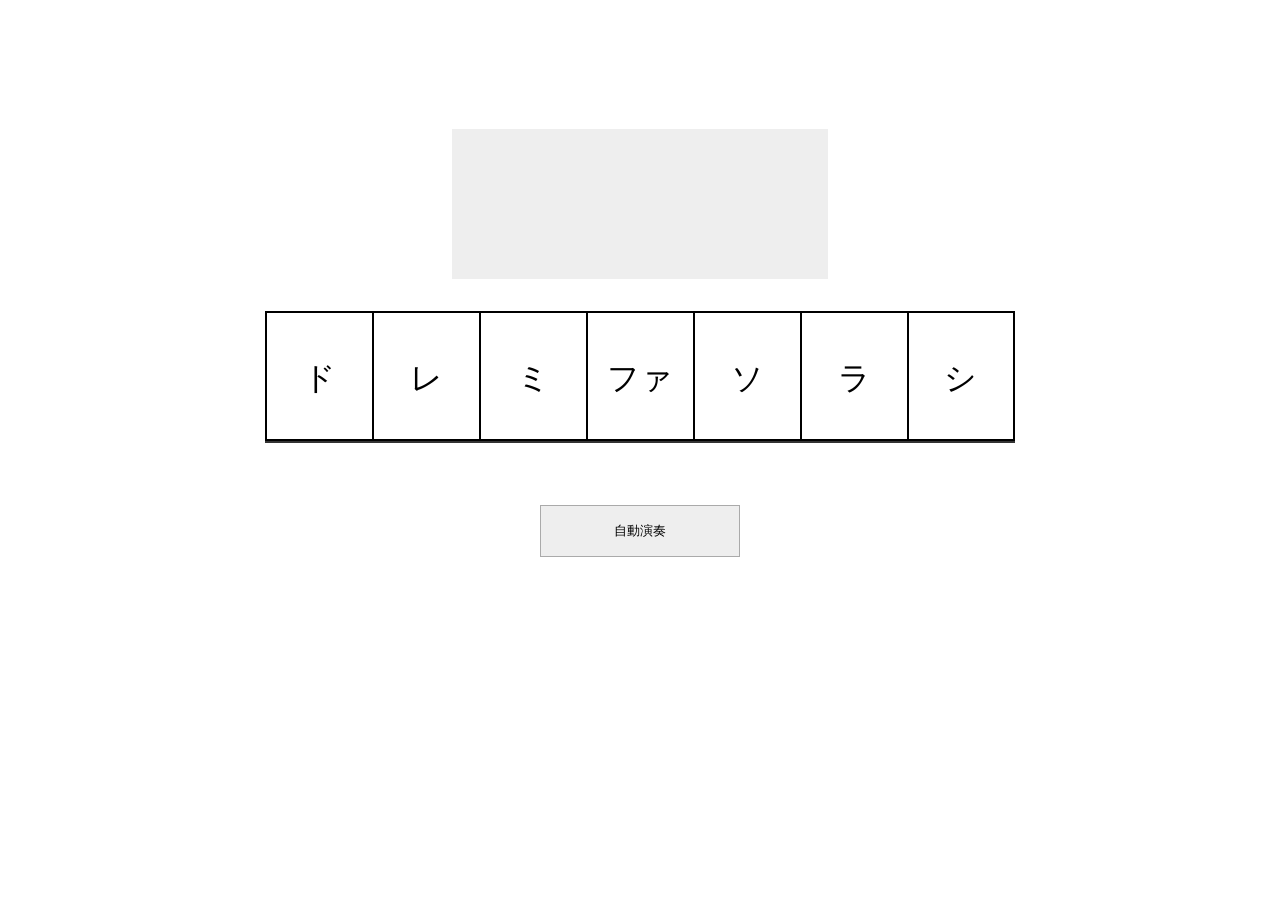
==== works/piano/index.html @ 52c47f7c "first commit" ====
<!DOCTYPE html>
<html lang="ja">
  <head>
    <meta charset="UTF-8" />
    <meta name="viewport" content="width=device-width, initial-scale=1.0" />
    <title>簡易ピアノアプリ</title>
  </head>
  <body>
    <style>
      * {
        box-sizing: border-box;
      }
      body {
        padding: 6rem;
        text-align: center;
      }
      .piano {
        width: 70%;
        margin: auto;
      }
      #displayArea {
        background-color: #eee;
        height: 150px;
        width: 50%;
        margin: auto;
        line-height: 150px;
        font-size: 3rem;
        margin-bottom: 2rem;
      }
      #autoArea {
        height: 25px;
      }
      /* 鍵盤 */
      .flex {
        display: flex;
        justify-content: space-between;
        margin-bottom: 4rem;
        width: 100%;
      }
      .pianoKey {
        font-size: 2rem;
        background-color: #fff;
        color: #000;
        width: 100%;
        height: 130px;
        line-height: 130px;
        box-shadow: 0 2px #333;
        border: 2px #000 solid;
        border-right: none;
        cursor: pointer;
        user-select: none;
      }
      .pianoKey:last-child {
        border-right: 2px solid #000;
      }
      .pianoKey:active {
        box-shadow: none;
        translate: 0 2px;
        background-color: #ff7070;
      }
      .color {
        box-shadow: none;
        translate: 0 2px;
        background-color: #ff7070;
      }
      /* オートボタン */
      #autoBtn {
        width: 200px;
        margin: auto;
      }
      #button {
        background-color: #eee;
        width: 100%;
        padding: 1rem;
        border: 1px solid #aaa;
        cursor: pointer;
        display: inline-block;
      }
      #button:hover {
        background-color: #ddd;
      }
    </style>
    
    <!-- HTML -->
    <div class="piano">
      <div id="autoArea"></div>
      <div id="displayArea"></div>
      <div class="flex">
        <div class="pianoKey">ド</div>
        <div class="pianoKey">レ</div>
        <div class="pianoKey">ミ</div>
        <div class="pianoKey">ファ</div>
        <div class="pianoKey">ソ</div>
        <div class="pianoKey">ラ</div>
        <div class="pianoKey">シ</div>
      </div>
      <div id="autoBtn">
        <input type="button" id="button" value="自動演奏" />
      </div>
    </div>

    <!-- JS -->
    <script>
      const displayArea = document.querySelector("#displayArea");
      const pianoKeys = document.querySelectorAll(".pianoKey");
      const button = document.querySelector("#button");
      const autoArea = document.querySelector("#autoArea");
      const DISPLAY_ERASE_MS = 1000;
      let displayTimeoutId = null;
      let playTimerId = null;
      let isAutoPlaying = false;
      let currentSong = null;
      let noteIndex = 0;
      const REST = "";

      const NOTE_TO_FREQUENCY_HZ = {
        ド: 261.63, // C4
        レ: 293.66, // D4
        ミ: 329.63, // E4
        ファ: 349.23, // F4
        ソ: 392.0, // G4
        ラ: 440.0, // A4
        シ: 493.88, // B4
      };
      const audioConfig = {
        masterVolume: 0.6,
        waveType: "sine",
        attackSec: 0.02,
        releaseSec: 0.08,
        manualDurationMs: 1000,
      };
      const AudioContextClass = window.AudioContext || window.webkitAudioContext;
      const audioCtx = new AudioContextClass();
      const masterGain = audioCtx.createGain();
      masterGain.gain.value = audioConfig.masterVolume;
      masterGain.connect(audioCtx.destination);
      async function ensureAudioRunning() {
        if (audioCtx.state === "suspended") {
          await audioCtx.resume();
        }
      }
      function playNoteSound(note, durationMs) {
        const freq = NOTE_TO_FREQUENCY_HZ[note];
        if (!freq) return;
        const durationSec = Math.max(0.01, durationMs / 1000);
        const now = audioCtx.currentTime;
        const osc = audioCtx.createOscillator();
        const gain = audioCtx.createGain();
        osc.type = audioConfig.waveType;
        osc.frequency.setValueAtTime(freq, now);
        const attack = Math.max(0.001, audioConfig.attackSec);
        const release = Math.max(0.001, audioConfig.releaseSec);
        const sustainEnd = now + Math.max(durationSec - release, attack);
        gain.gain.setValueAtTime(0, now);
        gain.gain.linearRampToValueAtTime(1, now + attack);
        gain.gain.setValueAtTime(1, sustainEnd);
        gain.gain.linearRampToValueAtTime(0, now + durationSec);
        osc.connect(gain).connect(masterGain);
        osc.start(now);
        osc.stop(now + durationSec + 0.05);
      }
  
      function n(note, durationMs) {
        return { note, durationMs };
      }
      function r(durationMs) {
        return { note: REST, durationMs };
      }
      const SONGS = [
        {
          id: "twinkle",
          title: "きらきら星",
          score: [
            n("ド", 500),
            r(500),
            n("ド", 500),
            r(500),
            n("ソ", 500),
            r(500),
            n("ソ", 500),
            r(500),
            n("ラ", 500),
            r(500),
            n("ラ", 500),
            r(500),
            n("ソ", 2000),
            n("ファ", 500),
            r(500),
            n("ファ", 500),
            r(500),
            n("ミ", 500),
            r(500),
            n("ミ", 500),
            r(500),
            n("レ", 500),
            r(500),
            n("レ", 500),
            r(500),
            n("ド", 2000),
            n("ソ", 500),
            r(500),
            n("ソ", 500),
            r(500),
            n("ファ", 500),
            r(500),
            n("ファ", 500),
            r(500),
            n("ミ", 500),
            r(500),
            n("ミ", 500),
            r(500),
            n("レ", 2000),
            n("ソ", 500),
            r(500),
            n("ソ", 500),
            r(500),
            n("ファ", 500),
            r(500),
            n("ファ", 500),
            r(500),
            n("ミ", 500),
            r(500),
            n("ミ", 500),
            r(500),
            n("レ", 2000),
            n("ド", 500),
            r(500),
            n("ド", 500),
            r(500),
            n("ソ", 500),
            r(500),
            n("ソ", 500),
            r(500),
            n("ラ", 500),
            r(500),
            n("ラ", 500),
            r(500),
            n("ソ", 2000),
            n("ファ", 500),
            r(500),
            n("ファ", 500),
            r(500),
            n("ミ", 500),
            r(500),
            n("ミ", 500),
            r(500),
            n("レ", 500),
            r(500),
            n("レ", 500),
            r(500),
            n("ド", 4000),
          ],
        },
        {
          id: "tulip",
          title: "チューリップ",
          score: [
            n("ド", 500),
            n("レ", 500),
            n("ミ", 1000),
            n("ド", 500),
            n("レ", 500),
            n("ミ", 1000),
            n("ソ", 500),
            n("ミ", 500),
            n("レ", 500),
            n("ド", 500),
            n("レ", 500),
            n("ミ", 500),
            n("レ", 1000),
            n("ド", 500),
            n("レ", 500),
            n("ミ", 1000),
            n("ド", 500),
            n("レ", 500),
            n("ミ", 1000),
            n("ソ", 500),
            n("ミ", 500),
            n("レ", 500),
            n("ド", 500),
            n("レ", 500),
            n("ミ", 500),
            n("ド", 1000),
            n("ソ", 250),
            r(250),
            n("ソ", 250),
            r(250),
            n("ミ", 250),
            r(250),
            n("ソ", 250),
            r(250),
            n("ラ", 250),
            r(250),
            n("ラ", 250),
            r(250),
            n("ソ", 1000),
            n("ミ", 250),
            r(250),
            n("ミ", 250),
            r(250),
            n("レ", 250),
            r(250),
            n("レ", 250),
            r(250),
            n("ド", 4000),
          ],
        },
      ];
      function pickRandomSong() {
        const index = Math.floor(Math.random() * SONGS.length);
        return SONGS[index];
      }
      
      function clearDisplay() {
        displayArea.textContent = "";
      }
      function setKeysEnabled(enabled) {
        pianoKeys.forEach((pianoKey) => {
          pianoKey.style.pointerEvents = enabled ? "auto" : "none";
        });
      }
      function clearKeyHighlights() {
        pianoKeys.forEach((pianoKey) => pianoKey.classList.remove("color"));
      }
      function setAutoPlayUI(isPlaying, songTitle = "") {
        if (isPlaying) {
          button.value = "演奏中止";
          autoArea.textContent = `自動演奏中です：${songTitle}`;
          setKeysEnabled(false);
        } else {
          button.value = "自動演奏";
          autoArea.textContent = "";
          clearDisplay();
          setKeysEnabled(true);
          clearKeyHighlights();
        }
      }
      function highlightKeyByNote(note) {
        pianoKeys.forEach((pianoKey) => {
          const isActive = pianoKey.textContent === note && note !== REST;
          pianoKey.classList.toggle("color", isActive);
        });
      }
    
      pianoKeys.forEach((pianoKey) => {
        pianoKey.addEventListener("click", async () => {
          if (isAutoPlaying) return;
          await ensureAudioRunning();
          const note = pianoKey.textContent;
          displayArea.textContent = note;
          highlightKeyByNote(note);
          playNoteSound(note, audioConfig.manualDurationMs);
          clearTimeout(displayTimeoutId);
          displayTimeoutId = setTimeout(() => {
            clearDisplay();
            clearKeyHighlights();
          }, DISPLAY_ERASE_MS);
        });
      });
   
      async function playCurrentNote() {
        if (!currentSong || noteIndex >= currentSong.score.length) {
          stopAutoPlay();
          return;
        }
        await ensureAudioRunning();
        const { note, durationMs } = currentSong.score[noteIndex];
        displayArea.textContent = note;
        highlightKeyByNote(note);
        playNoteSound(note, durationMs);
        noteIndex++;
        playTimerId = setTimeout(playCurrentNote, durationMs);
      }
      function startAutoPlay() {
        if (isAutoPlaying) {
          stopAutoPlay();
          return;
        }
        clearTimeout(displayTimeoutId);
        currentSong = pickRandomSong();
        noteIndex = 0;
        isAutoPlaying = true;
        setAutoPlayUI(true, currentSong.title);
        playCurrentNote();
      }
      function stopAutoPlay() {
        clearTimeout(playTimerId);
        isAutoPlaying = false;
        noteIndex = 0;
        currentSong = null;
        setAutoPlayUI(false);
      }
      // 自動演奏ボタン
      button.addEventListener("click", startAutoPlay);
    </script>
</html>
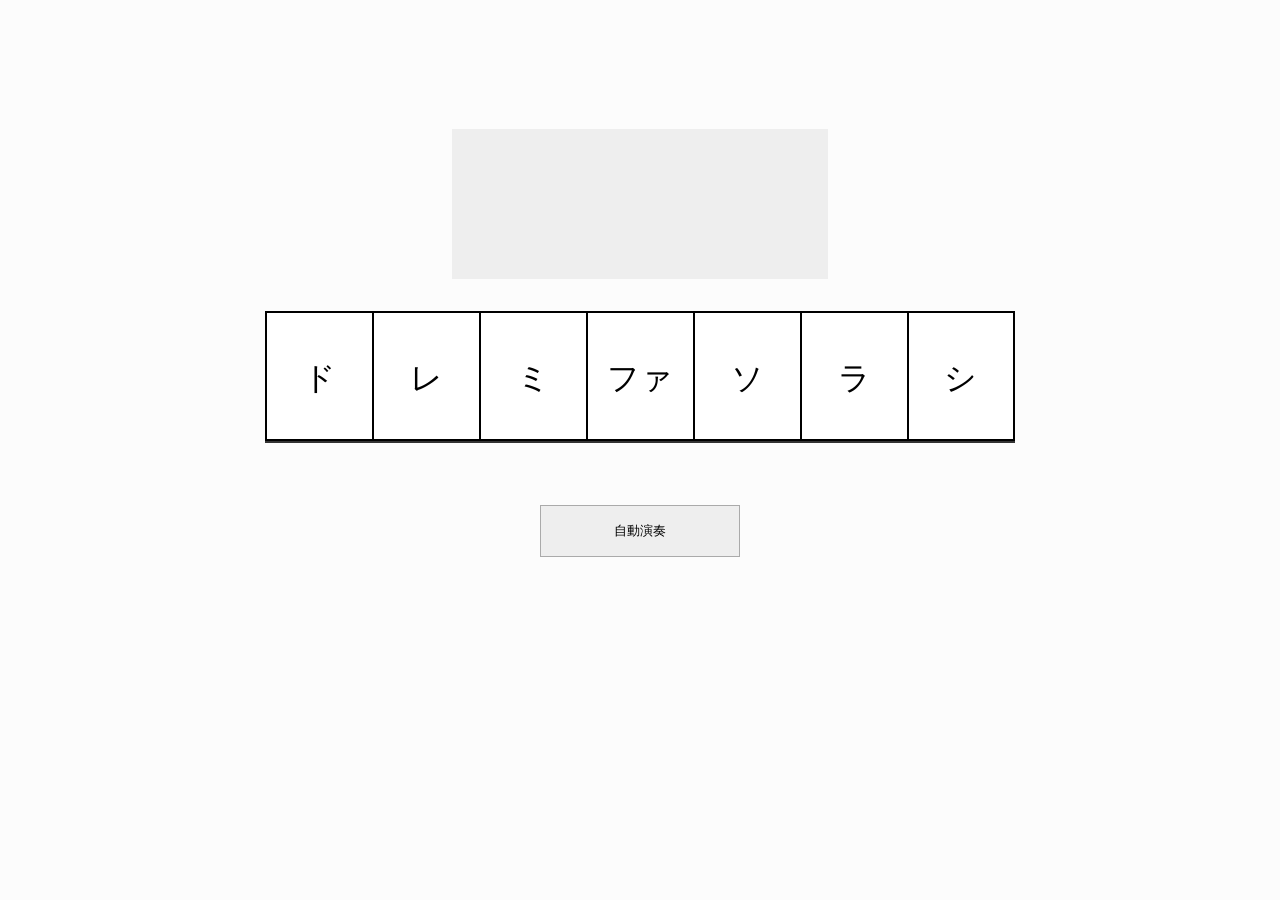
==== commit 4f16a0b5: "style: project" ====
--- a/works/piano/index.html
+++ b/works/piano/index.html
@@ -4,84 +4,10 @@
     <meta charset="UTF-8" />
     <meta name="viewport" content="width=device-width, initial-scale=1.0" />
     <title>簡易ピアノアプリ</title>
+    <link rel="stylesheet" href="css/style.css">
+    <script src="js/script.js" defer></script>
   </head>
   <body>
-    <style>
-      * {
-        box-sizing: border-box;
-      }
-      body {
-        padding: 6rem;
-        text-align: center;
-      }
-      .piano {
-        width: 70%;
-        margin: auto;
-      }
-      #displayArea {
-        background-color: #eee;
-        height: 150px;
-        width: 50%;
-        margin: auto;
-        line-height: 150px;
-        font-size: 3rem;
-        margin-bottom: 2rem;
-      }
-      #autoArea {
-        height: 25px;
-      }
-      /* 鍵盤 */
-      .flex {
-        display: flex;
-        justify-content: space-between;
-        margin-bottom: 4rem;
-        width: 100%;
-      }
-      .pianoKey {
-        font-size: 2rem;
-        background-color: #fff;
-        color: #000;
-        width: 100%;
-        height: 130px;
-        line-height: 130px;
-        box-shadow: 0 2px #333;
-        border: 2px #000 solid;
-        border-right: none;
-        cursor: pointer;
-        user-select: none;
-      }
-      .pianoKey:last-child {
-        border-right: 2px solid #000;
-      }
-      .pianoKey:active {
-        box-shadow: none;
-        translate: 0 2px;
-        background-color: #ff7070;
-      }
-      .color {
-        box-shadow: none;
-        translate: 0 2px;
-        background-color: #ff7070;
-      }
-      /* オートボタン */
-      #autoBtn {
-        width: 200px;
-        margin: auto;
-      }
-      #button {
-        background-color: #eee;
-        width: 100%;
-        padding: 1rem;
-        border: 1px solid #aaa;
-        cursor: pointer;
-        display: inline-block;
-      }
-      #button:hover {
-        background-color: #ddd;
-      }
-    </style>
-    
-    <!-- HTML -->
     <div class="piano">
       <div id="autoArea"></div>
       <div id="displayArea"></div>
@@ -98,299 +24,4 @@
         <input type="button" id="button" value="自動演奏" />
       </div>
     </div>
-
-    <!-- JS -->
-    <script>
-      const displayArea = document.querySelector("#displayArea");
-      const pianoKeys = document.querySelectorAll(".pianoKey");
-      const button = document.querySelector("#button");
-      const autoArea = document.querySelector("#autoArea");
-      const DISPLAY_ERASE_MS = 1000;
-      let displayTimeoutId = null;
-      let playTimerId = null;
-      let isAutoPlaying = false;
-      let currentSong = null;
-      let noteIndex = 0;
-      const REST = "";
-
-      const NOTE_TO_FREQUENCY_HZ = {
-        ド: 261.63, // C4
-        レ: 293.66, // D4
-        ミ: 329.63, // E4
-        ファ: 349.23, // F4
-        ソ: 392.0, // G4
-        ラ: 440.0, // A4
-        シ: 493.88, // B4
-      };
-      const audioConfig = {
-        masterVolume: 0.6,
-        waveType: "sine",
-        attackSec: 0.02,
-        releaseSec: 0.08,
-        manualDurationMs: 1000,
-      };
-      const AudioContextClass = window.AudioContext || window.webkitAudioContext;
-      const audioCtx = new AudioContextClass();
-      const masterGain = audioCtx.createGain();
-      masterGain.gain.value = audioConfig.masterVolume;
-      masterGain.connect(audioCtx.destination);
-      async function ensureAudioRunning() {
-        if (audioCtx.state === "suspended") {
-          await audioCtx.resume();
-        }
-      }
-      function playNoteSound(note, durationMs) {
-        const freq = NOTE_TO_FREQUENCY_HZ[note];
-        if (!freq) return;
-        const durationSec = Math.max(0.01, durationMs / 1000);
-        const now = audioCtx.currentTime;
-        const osc = audioCtx.createOscillator();
-        const gain = audioCtx.createGain();
-        osc.type = audioConfig.waveType;
-        osc.frequency.setValueAtTime(freq, now);
-        const attack = Math.max(0.001, audioConfig.attackSec);
-        const release = Math.max(0.001, audioConfig.releaseSec);
-        const sustainEnd = now + Math.max(durationSec - release, attack);
-        gain.gain.setValueAtTime(0, now);
-        gain.gain.linearRampToValueAtTime(1, now + attack);
-        gain.gain.setValueAtTime(1, sustainEnd);
-        gain.gain.linearRampToValueAtTime(0, now + durationSec);
-        osc.connect(gain).connect(masterGain);
-        osc.start(now);
-        osc.stop(now + durationSec + 0.05);
-      }
-  
-      function n(note, durationMs) {
-        return { note, durationMs };
-      }
-      function r(durationMs) {
-        return { note: REST, durationMs };
-      }
-      const SONGS = [
-        {
-          id: "twinkle",
-          title: "きらきら星",
-          score: [
-            n("ド", 500),
-            r(500),
-            n("ド", 500),
-            r(500),
-            n("ソ", 500),
-            r(500),
-            n("ソ", 500),
-            r(500),
-            n("ラ", 500),
-            r(500),
-            n("ラ", 500),
-            r(500),
-            n("ソ", 2000),
-            n("ファ", 500),
-            r(500),
-            n("ファ", 500),
-            r(500),
-            n("ミ", 500),
-            r(500),
-            n("ミ", 500),
-            r(500),
-            n("レ", 500),
-            r(500),
-            n("レ", 500),
-            r(500),
-            n("ド", 2000),
-            n("ソ", 500),
-            r(500),
-            n("ソ", 500),
-            r(500),
-            n("ファ", 500),
-            r(500),
-            n("ファ", 500),
-            r(500),
-            n("ミ", 500),
-            r(500),
-            n("ミ", 500),
-            r(500),
-            n("レ", 2000),
-            n("ソ", 500),
-            r(500),
-            n("ソ", 500),
-            r(500),
-            n("ファ", 500),
-            r(500),
-            n("ファ", 500),
-            r(500),
-            n("ミ", 500),
-            r(500),
-            n("ミ", 500),
-            r(500),
-            n("レ", 2000),
-            n("ド", 500),
-            r(500),
-            n("ド", 500),
-            r(500),
-            n("ソ", 500),
-            r(500),
-            n("ソ", 500),
-            r(500),
-            n("ラ", 500),
-            r(500),
-            n("ラ", 500),
-            r(500),
-            n("ソ", 2000),
-            n("ファ", 500),
-            r(500),
-            n("ファ", 500),
-            r(500),
-            n("ミ", 500),
-            r(500),
-            n("ミ", 500),
-            r(500),
-            n("レ", 500),
-            r(500),
-            n("レ", 500),
-            r(500),
-            n("ド", 4000),
-          ],
-        },
-        {
-          id: "tulip",
-          title: "チューリップ",
-          score: [
-            n("ド", 500),
-            n("レ", 500),
-            n("ミ", 1000),
-            n("ド", 500),
-            n("レ", 500),
-            n("ミ", 1000),
-            n("ソ", 500),
-            n("ミ", 500),
-            n("レ", 500),
-            n("ド", 500),
-            n("レ", 500),
-            n("ミ", 500),
-            n("レ", 1000),
-            n("ド", 500),
-            n("レ", 500),
-            n("ミ", 1000),
-            n("ド", 500),
-            n("レ", 500),
-            n("ミ", 1000),
-            n("ソ", 500),
-            n("ミ", 500),
-            n("レ", 500),
-            n("ド", 500),
-            n("レ", 500),
-            n("ミ", 500),
-            n("ド", 1000),
-            n("ソ", 250),
-            r(250),
-            n("ソ", 250),
-            r(250),
-            n("ミ", 250),
-            r(250),
-            n("ソ", 250),
-            r(250),
-            n("ラ", 250),
-            r(250),
-            n("ラ", 250),
-            r(250),
-            n("ソ", 1000),
-            n("ミ", 250),
-            r(250),
-            n("ミ", 250),
-            r(250),
-            n("レ", 250),
-            r(250),
-            n("レ", 250),
-            r(250),
-            n("ド", 4000),
-          ],
-        },
-      ];
-      function pickRandomSong() {
-        const index = Math.floor(Math.random() * SONGS.length);
-        return SONGS[index];
-      }
-      
-      function clearDisplay() {
-        displayArea.textContent = "";
-      }
-      function setKeysEnabled(enabled) {
-        pianoKeys.forEach((pianoKey) => {
-          pianoKey.style.pointerEvents = enabled ? "auto" : "none";
-        });
-      }
-      function clearKeyHighlights() {
-        pianoKeys.forEach((pianoKey) => pianoKey.classList.remove("color"));
-      }
-      function setAutoPlayUI(isPlaying, songTitle = "") {
-        if (isPlaying) {
-          button.value = "演奏中止";
-          autoArea.textContent = `自動演奏中です：${songTitle}`;
-          setKeysEnabled(false);
-        } else {
-          button.value = "自動演奏";
-          autoArea.textContent = "";
-          clearDisplay();
-          setKeysEnabled(true);
-          clearKeyHighlights();
-        }
-      }
-      function highlightKeyByNote(note) {
-        pianoKeys.forEach((pianoKey) => {
-          const isActive = pianoKey.textContent === note && note !== REST;
-          pianoKey.classList.toggle("color", isActive);
-        });
-      }
-    
-      pianoKeys.forEach((pianoKey) => {
-        pianoKey.addEventListener("click", async () => {
-          if (isAutoPlaying) return;
-          await ensureAudioRunning();
-          const note = pianoKey.textContent;
-          displayArea.textContent = note;
-          highlightKeyByNote(note);
-          playNoteSound(note, audioConfig.manualDurationMs);
-          clearTimeout(displayTimeoutId);
-          displayTimeoutId = setTimeout(() => {
-            clearDisplay();
-            clearKeyHighlights();
-          }, DISPLAY_ERASE_MS);
-        });
-      });
-   
-      async function playCurrentNote() {
-        if (!currentSong || noteIndex >= currentSong.score.length) {
-          stopAutoPlay();
-          return;
-        }
-        await ensureAudioRunning();
-        const { note, durationMs } = currentSong.score[noteIndex];
-        displayArea.textContent = note;
-        highlightKeyByNote(note);
-        playNoteSound(note, durationMs);
-        noteIndex++;
-        playTimerId = setTimeout(playCurrentNote, durationMs);
-      }
-      function startAutoPlay() {
-        if (isAutoPlaying) {
-          stopAutoPlay();
-          return;
-        }
-        clearTimeout(displayTimeoutId);
-        currentSong = pickRandomSong();
-        noteIndex = 0;
-        isAutoPlaying = true;
-        setAutoPlayUI(true, currentSong.title);
-        playCurrentNote();
-      }
-      function stopAutoPlay() {
-        clearTimeout(playTimerId);
-        isAutoPlaying = false;
-        noteIndex = 0;
-        currentSong = null;
-        setAutoPlayUI(false);
-      }
-      // 自動演奏ボタン
-      button.addEventListener("click", startAutoPlay);
-    </script>
 </html>
--- a/works/piano/css/style.css
+++ b/works/piano/css/style.css
@@ -0,0 +1,76 @@
+@charset "utf-8";
+* {
+  box-sizing: border-box;
+}
+body {
+  padding: 6rem;
+  text-align: center;
+  background-color: #fcfcfc;
+}
+.piano {
+  width: 70%;
+  margin: auto;
+}
+#displayArea {
+  background-color: #eee;
+  height: 150px;
+  width: 50%;
+  margin: auto;
+  line-height: 150px;
+  font-size: 3rem;
+  margin-bottom: 2rem;
+}
+#autoArea {
+  height: 25px;
+}
+
+/* 鍵盤 */
+.flex {
+  display: flex;
+  justify-content: space-between;
+  margin-bottom: 4rem;
+  width: 100%;
+}
+.pianoKey {
+  font-size: 2rem;
+  background-color: #fff;
+  color: #000;
+  width: 100%;
+  height: 130px;
+  line-height: 130px;
+  box-shadow: 0 2px #333;
+  border: 2px #000 solid;
+  border-right: none;
+  cursor: pointer;
+  user-select: none;
+}
+.pianoKey:last-child {
+  border-right: 2px solid #000;
+}
+.pianoKey:active {
+  box-shadow: none;
+  translate: 0 2px;
+  background-color: #ff7070;
+}
+.color {
+  box-shadow: none;
+  translate: 0 2px;
+  background-color: #ff7070;
+}
+
+/* オートボタン */
+#autoBtn {
+  width: 200px;
+  margin: auto;
+}
+#button {
+  background-color: #eee;
+  width: 100%;
+  padding: 1rem;
+  border: 1px solid #aaa;
+  cursor: pointer;
+  display: inline-block;
+}
+#button:hover {
+  background-color: #ddd;
+}
